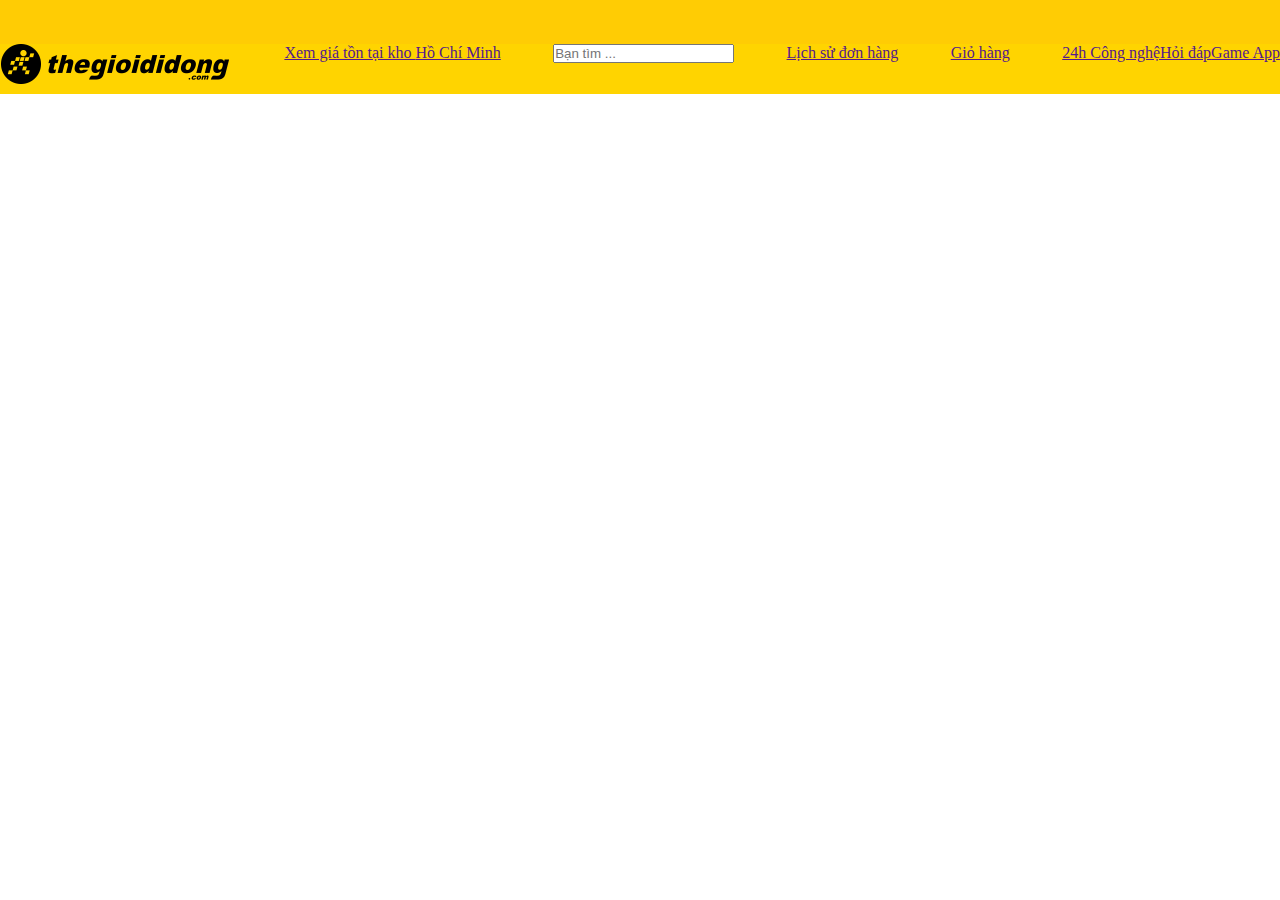
==== index.html @ 58229d92 "test add file" ====
<!DOCTYPE html>
<html>
    <head>
        <title>S2shop2S</title>
        <meta charset="utf-8">
        <link rel="stylesheet" href="main.css">
        <link rel="stylesheet" href="https://cdnjs.cloudflare.com/ajax/libs/font-awesome/6.2.0/css/all.min.css" integrity="sha512-xh6O/CkQoPOWDdYTDqeRdPCVd1SpvCA9XXcUnZS2FmJNp1coAFzvtCN9BmamE+4aHK8yyUHUSCcJHgXloTyT2A==" crossorigin="anonymous" referrerpolicy="no-referrer" />
    </head>
    <body>
        <div class="header__location">
            <div class="header__location-top"></div>
            <div class="header__location-body">
                <div class="header__location-body--logo">
                    <img src="img/logo_TGDD.PNG" alt="logo">
                </div>
                <div class="header__location-body--chon">
                    <a href="">
                        Xem giá tồn tại kho
                        <span>Hồ Chí Minh</span>
                        <i class="fa-solid fa-chevron-down"></i>
                    </a>
                    
                </div>
                <div class="header__location-body--search">
                    <input type="text" class="search" placeholder="Bạn tìm ...">
                    <i class="fa-solid fa-magnifying-glass"></i>
                </div>
                <div class="header__location-body--lsdonhang">
                    <a href="">Lịch sử đơn hàng</a>
                </div>
                <div class="header__location-body--giohang">
                    <a href="">
                        <i class="fa-solid fa-cart-shopping"></i>
                        <span>Giỏ hàng</span>
                    </a>
                </div>
                <div class="header__location-body--list">
                    <div class="header__location-body--list__one">
                        <a href="">24h Công nghệ</a>
                    </div>
                    <div class="header__location-body--list__two">
                        <a href="">Hỏi đáp</a>
                    </div>
                    <div class="header__location-body--list__three">
                        <a href="">Game App</a>
                    </div>
                </div>
            </div>
            <div class="header__location-bottom"></div>
        </div>
    </body>
</html>
---- main.css ----
*{
    margin: 0;
    padding: 0;
}

.header__location{
    height: 158px;
}
.header__location-top{
    background-color: #ffcc04;
    height: 44px;
}
.header__location-body{
    background-color: #ffd400;
    height: 50px;
    display: flex;
    margin: auto;
    justify-content: space-between;
}

.header__location-body--list{
    display: flex;
}
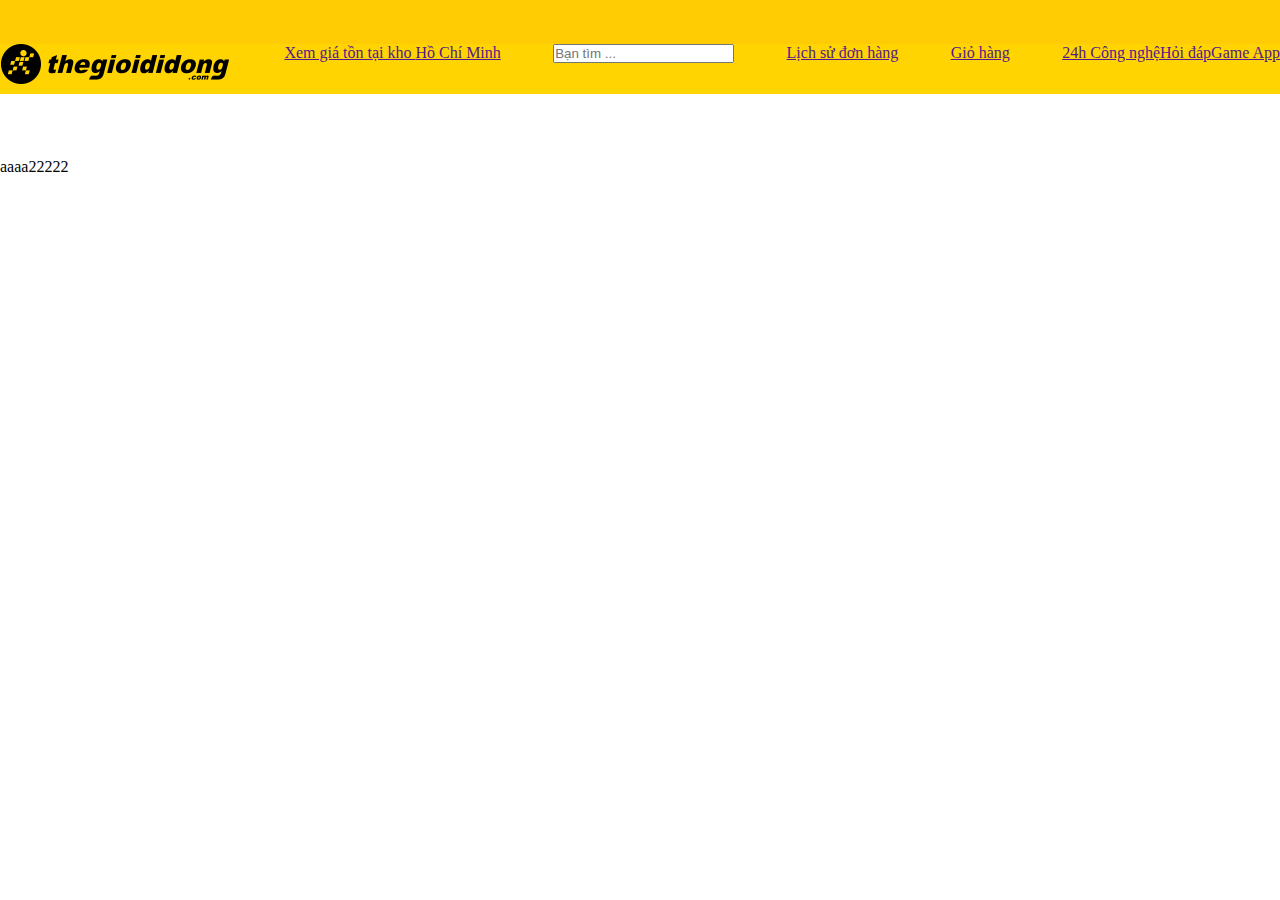
==== commit 8294b7ae: "test hi" ====
--- a/index.html
+++ b/index.html
@@ -48,5 +48,6 @@
             </div>
             <div class="header__location-bottom"></div>
         </div>
+        <div class="h">aaaa22222</div>
     </body>
 </html>